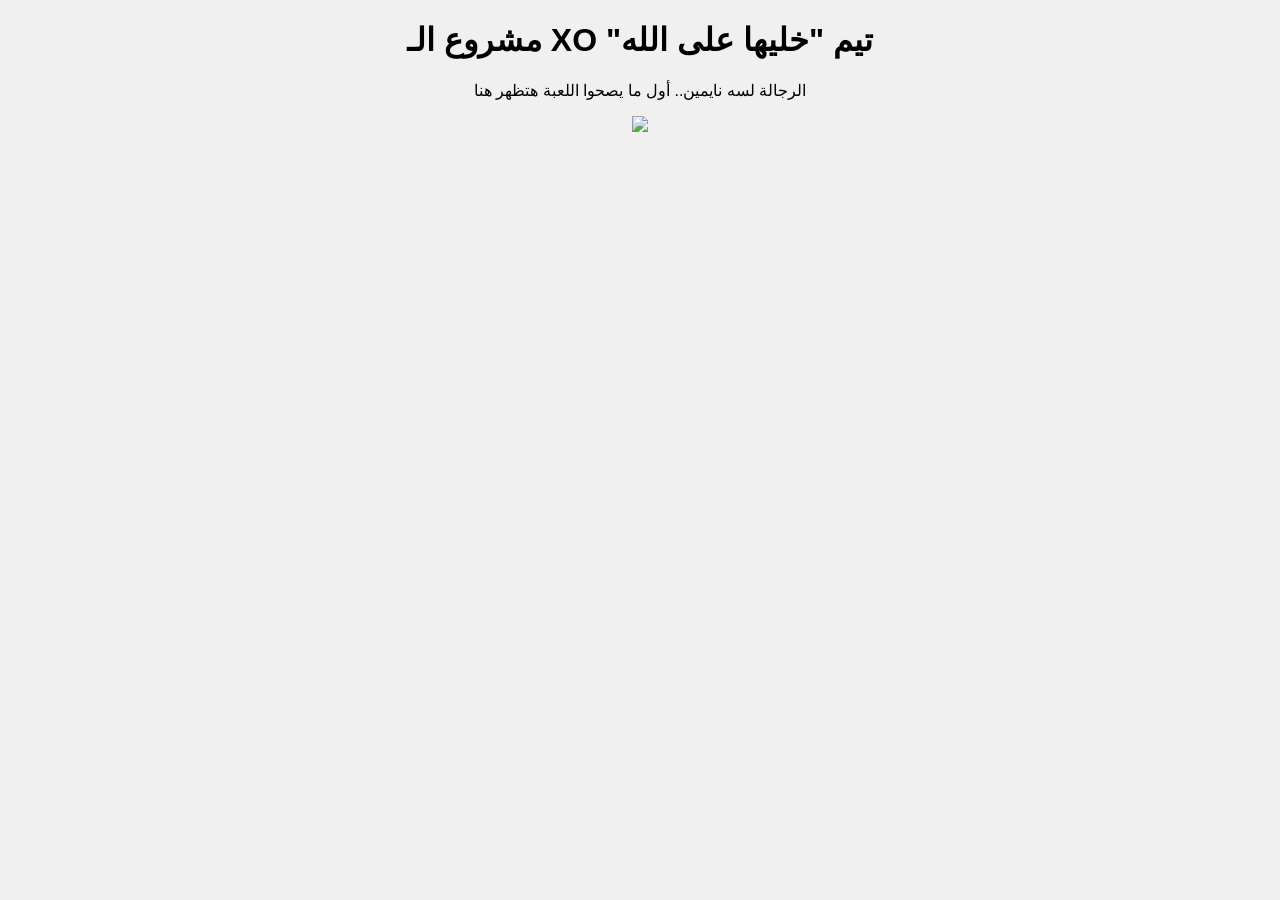
==== Frontend/index.html @ c1d072bc "fix extension" ====
<!DOCTYPE html>
<html>
<head>
    <title>XO Project</title>
</head>
<body style="background-color: #f0f0f0; text-align: center; font-family: Arial;">
    <h1>مشروع الـ XO "تيم "خليها على الله</h1>
    <p>الرجالة لسه نايمين.. أول ما يصحوا اللعبة هتظهر هنا</p>
    <img src="https://media.giphy.com/media/v1.Y2lkPTc5MGI3NjExNHJueW90bm90bm90bm90bm90bm90bm90JmVwaD12MV9pbnRlcm5hbF9naWZfYnlfaWQmY3Q9Zw/3o7TKMGpxxcaHGoTNS/giphy.gif" width="300">
</body>
</html>
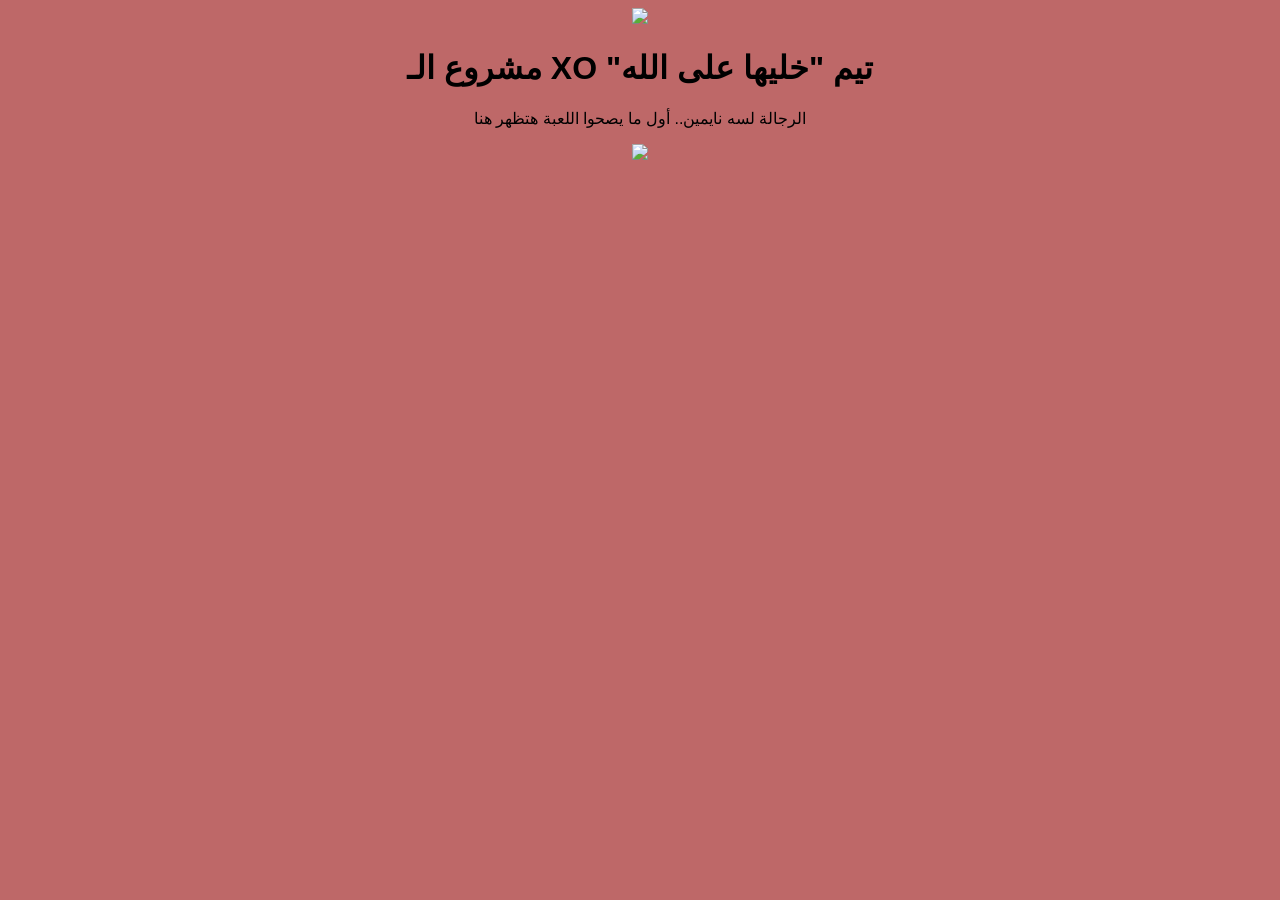
==== commit 7cda3f58: "image and background color" ====
--- a/Frontend/index.html
+++ b/Frontend/index.html
@@ -3,7 +3,8 @@
 <head>
     <title>XO Project</title>
 </head>
-<body style="background-color: #f0f0f0; text-align: center; font-family: Arial;">
+<body style="background-color: #960b0b9d; text-align: center; font-family: Arial;">
+        <img src="https://i.postimg.cc/KYCRCRkx/IMG-20260212-WA0008.jpg" width="250">
     <h1>مشروع الـ XO "تيم "خليها على الله</h1>
     <p>الرجالة لسه نايمين.. أول ما يصحوا اللعبة هتظهر هنا</p>
     <img src="https://media.giphy.com/media/v1.Y2lkPTc5MGI3NjExNHJueW90bm90bm90bm90bm90bm90bm90JmVwaD12MV9pbnRlcm5hbF9naWZfYnlfaWQmY3Q9Zw/3o7TKMGpxxcaHGoTNS/giphy.gif" width="300">
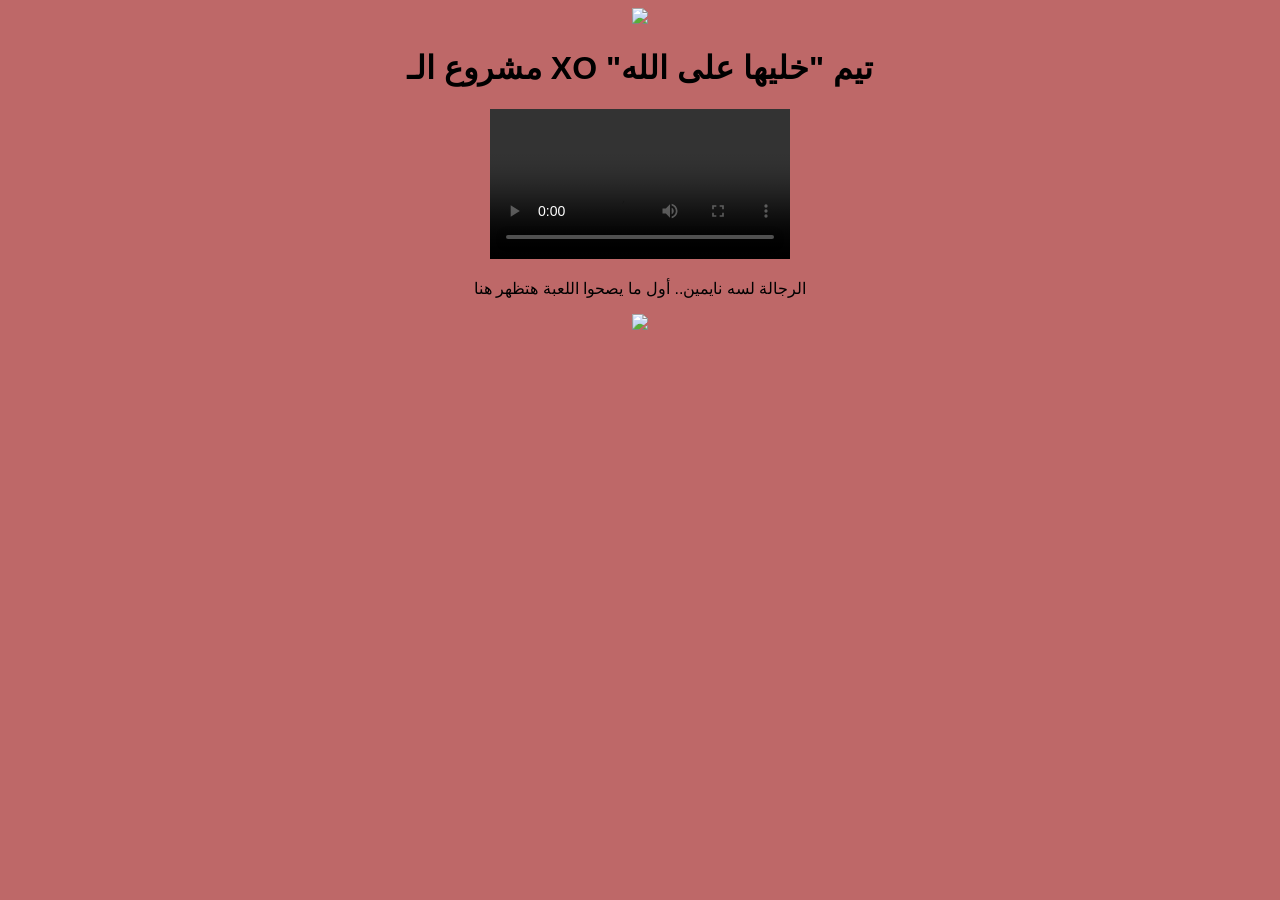
==== commit 1a61ad7c: "video" ====
--- a/Frontend/index.html
+++ b/Frontend/index.html
@@ -6,6 +6,9 @@
 <body style="background-color: #960b0b9d; text-align: center; font-family: Arial;">
         <img src="https://i.postimg.cc/KYCRCRkx/IMG-20260212-WA0008.jpg" width="250">
     <h1>مشروع الـ XO "تيم "خليها على الله</h1>
+    <video id="vid" autoplay  playsinline controls width="300">
+  <source src="team.mp4" type="video/mp4">
+</video>
     <p>الرجالة لسه نايمين.. أول ما يصحوا اللعبة هتظهر هنا</p>
     <img src="https://media.giphy.com/media/v1.Y2lkPTc5MGI3NjExNHJueW90bm90bm90bm90bm90bm90bm90JmVwaD12MV9pbnRlcm5hbF9naWZfYnlfaWQmY3Q9Zw/3o7TKMGpxxcaHGoTNS/giphy.gif" width="300">
 </body>
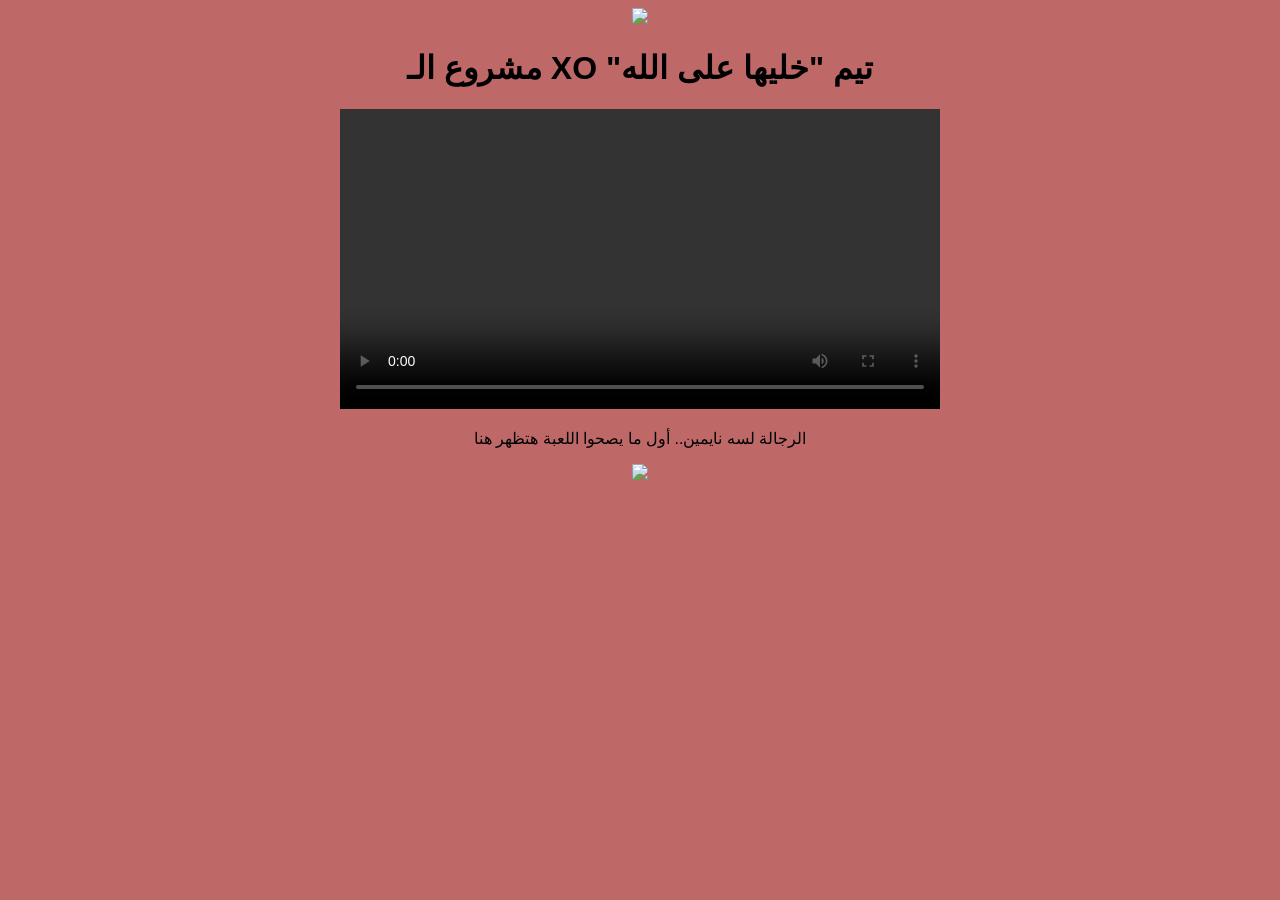
==== commit ff4b44fb: "width" ====
--- a/Frontend/index.html
+++ b/Frontend/index.html
@@ -4,12 +4,12 @@
     <title>XO Project</title>
 </head>
 <body style="background-color: #960b0b9d; text-align: center; font-family: Arial;">
-        <img src="https://i.postimg.cc/KYCRCRkx/IMG-20260212-WA0008.jpg" width="250">
+        <img src="https://i.postimg.cc/KYCRCRkx/IMG-20260212-WA0008.jpg" width="600">
     <h1>مشروع الـ XO "تيم "خليها على الله</h1>
-    <video id="vid" autoplay  playsinline controls width="300">
+    <video id="vid" autoplay  playsinline controls width="600">
   <source src="team.mp4" type="video/mp4">
 </video>
     <p>الرجالة لسه نايمين.. أول ما يصحوا اللعبة هتظهر هنا</p>
-    <img src="https://media.giphy.com/media/v1.Y2lkPTc5MGI3NjExNHJueW90bm90bm90bm90bm90bm90bm90JmVwaD12MV9pbnRlcm5hbF9naWZfYnlfaWQmY3Q9Zw/3o7TKMGpxxcaHGoTNS/giphy.gif" width="300">
+    <img src="https://media.giphy.com/media/v1.Y2lkPTc5MGI3NjExNHJueW90bm90bm90bm90bm90bm90bm90JmVwaD12MV9pbnRlcm5hbF9naWZfYnlfaWQmY3Q9Zw/3o7TKMGpxxcaHGoTNS/giphy.gif" width="600">
 </body>
 </html>
